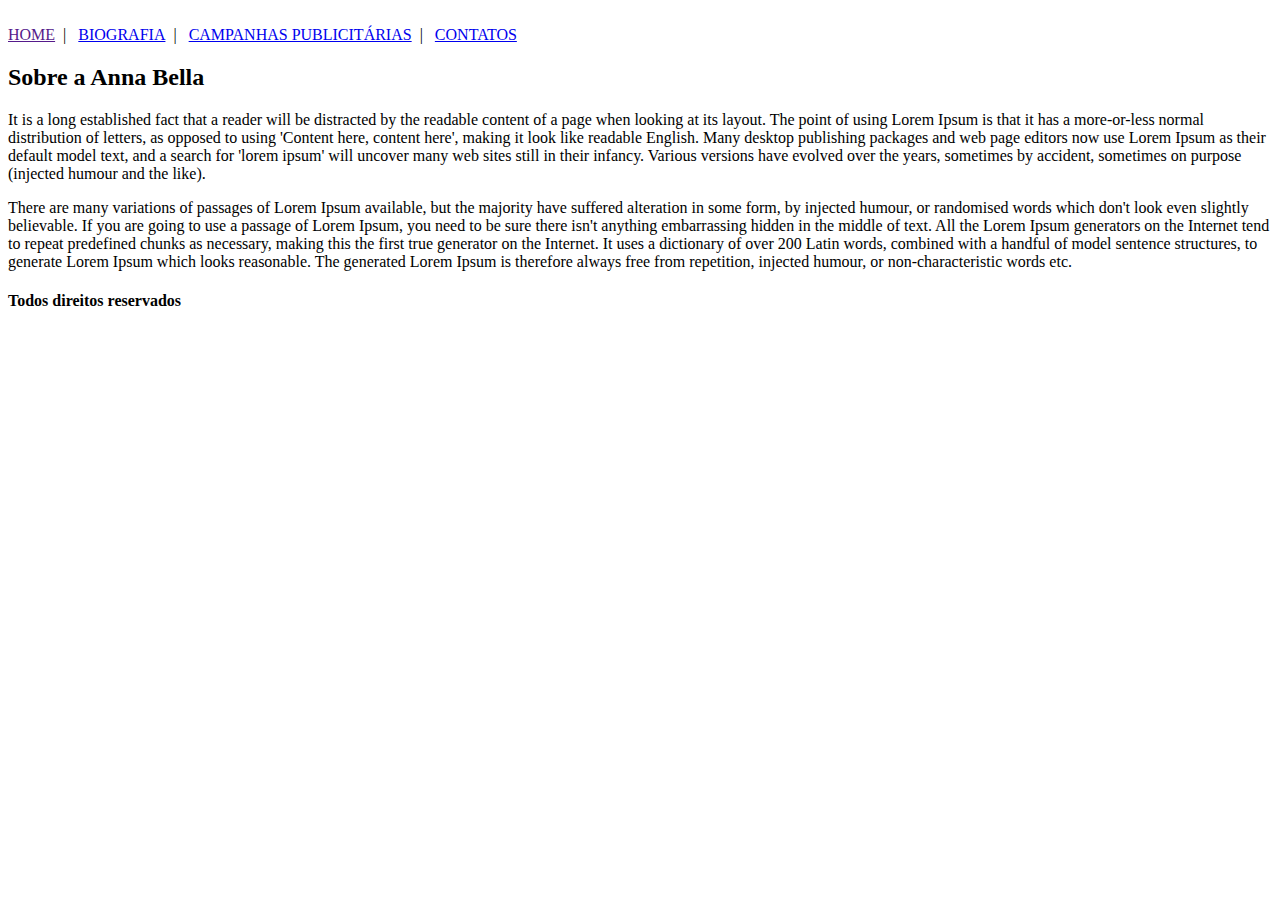
==== index.html @ 64a030da "v1" ====
<!DOCTYPE html>
<html lang="pt-br">
<head>
  <meta charset="UTF-8">
  <meta http-equiv="X-UA-Compatible" content="IE=edge">
  <meta name="viewport" content="width=device-width, initial-scale=1.0">
  <title>Pagina principal</title>
  <link rel="stylesheet" href="/annabela/estilo.css">
</head>
<body>
  <div>
    <img src="/annabela/img/capa.png" alt="">
  </div>  

  <div class="menu">
    <a class  href="">HOME</a>&ensp;|&ensp;
    <a href="/annabela/biografia.html">BIOGRAFIA</a>&ensp;|&ensp;
    <a href="/annabela/campanhas.html">CAMPANHAS PUBLICITÁRIAS</a>&ensp;|&ensp;
    <a href="/annabela/contatos.html">CONTATOS</a>    
  </div>
  <div id="fundo-fotos">
    <div class="texto">
      <h2>Sobre a Anna Bella</h2>
      <p>It is a long established fact that a reader will be distracted by the readable content of a page when looking at its layout. The point of using Lorem Ipsum is that it has a more-or-less normal distribution of letters, as opposed to using 'Content here, content here', making it look like readable English. Many desktop publishing packages and web page editors now use Lorem Ipsum as their default model text, and a search for 'lorem ipsum' will uncover many web sites still in their infancy. Various versions have evolved over the years, sometimes by accident, sometimes on purpose (injected humour and the like).</p>

      <p>There are many variations of passages of Lorem Ipsum available, but the majority have suffered alteration in some form, by injected humour, or randomised words which don't look even slightly believable. If you are going to use a passage of Lorem Ipsum, you need to be sure there isn't anything embarrassing hidden in the middle of text. All the Lorem Ipsum generators on the Internet tend to repeat predefined chunks as necessary, making this the first true generator on the Internet. It uses a dictionary of over 200 Latin words, combined with a handful of model sentence structures, to generate Lorem Ipsum which looks reasonable. The generated Lorem Ipsum is therefore always free from repetition, injected humour, or non-characteristic words etc.</p>
    </div>

    <div class="rodape">
      <h4>Todos direitos reservados</h4>
    </div>
  </div>
</body>
</html>
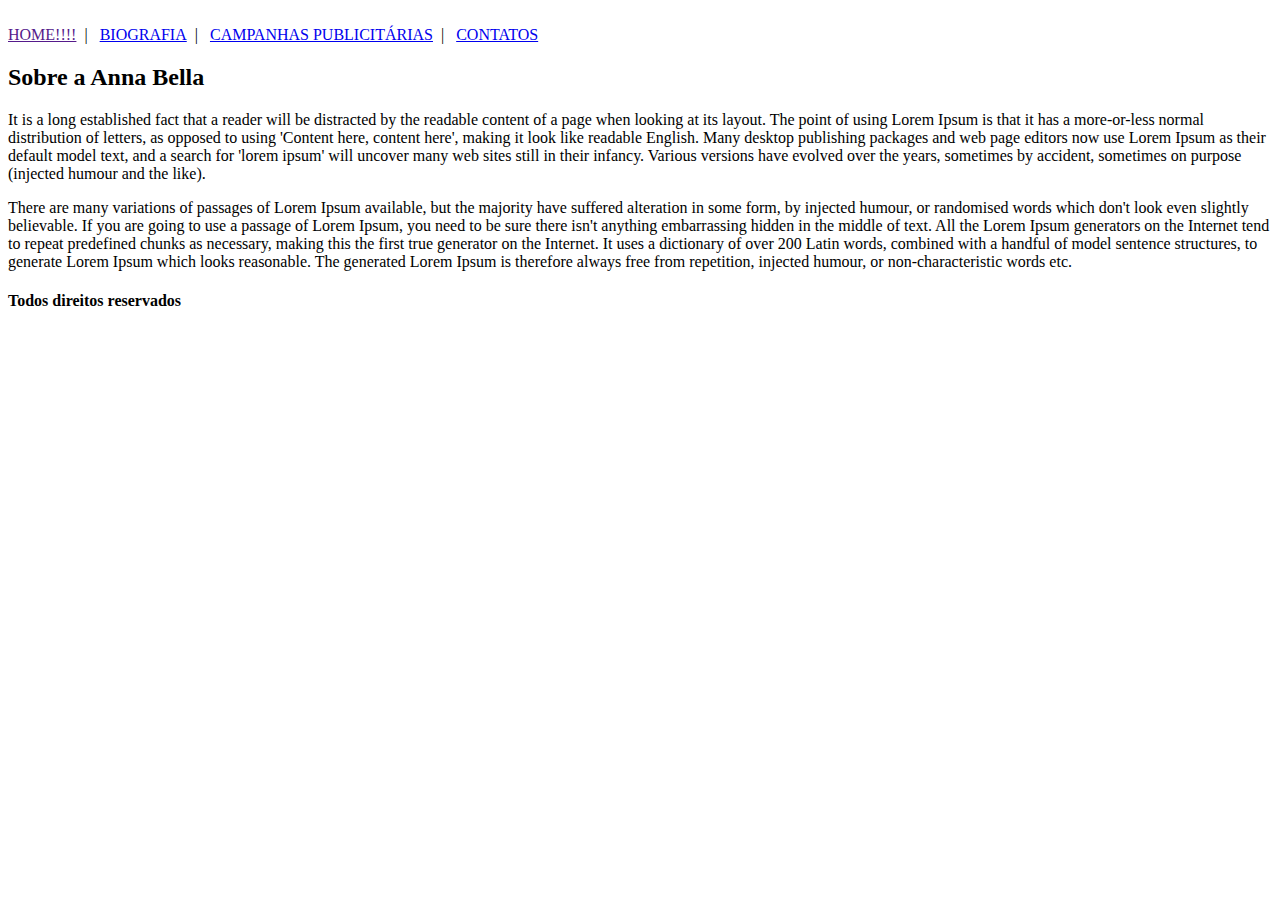
==== commit d8595c17: "v1" ====
--- a/index.html
+++ b/index.html
@@ -13,7 +13,7 @@
   </div>  
 
   <div class="menu">
-    <a class  href="">HOME</a>&ensp;|&ensp;
+    <a class  href="">HOME!!!!</a>&ensp;|&ensp;
     <a href="/annabela/biografia.html">BIOGRAFIA</a>&ensp;|&ensp;
     <a href="/annabela/campanhas.html">CAMPANHAS PUBLICITÁRIAS</a>&ensp;|&ensp;
     <a href="/annabela/contatos.html">CONTATOS</a>    
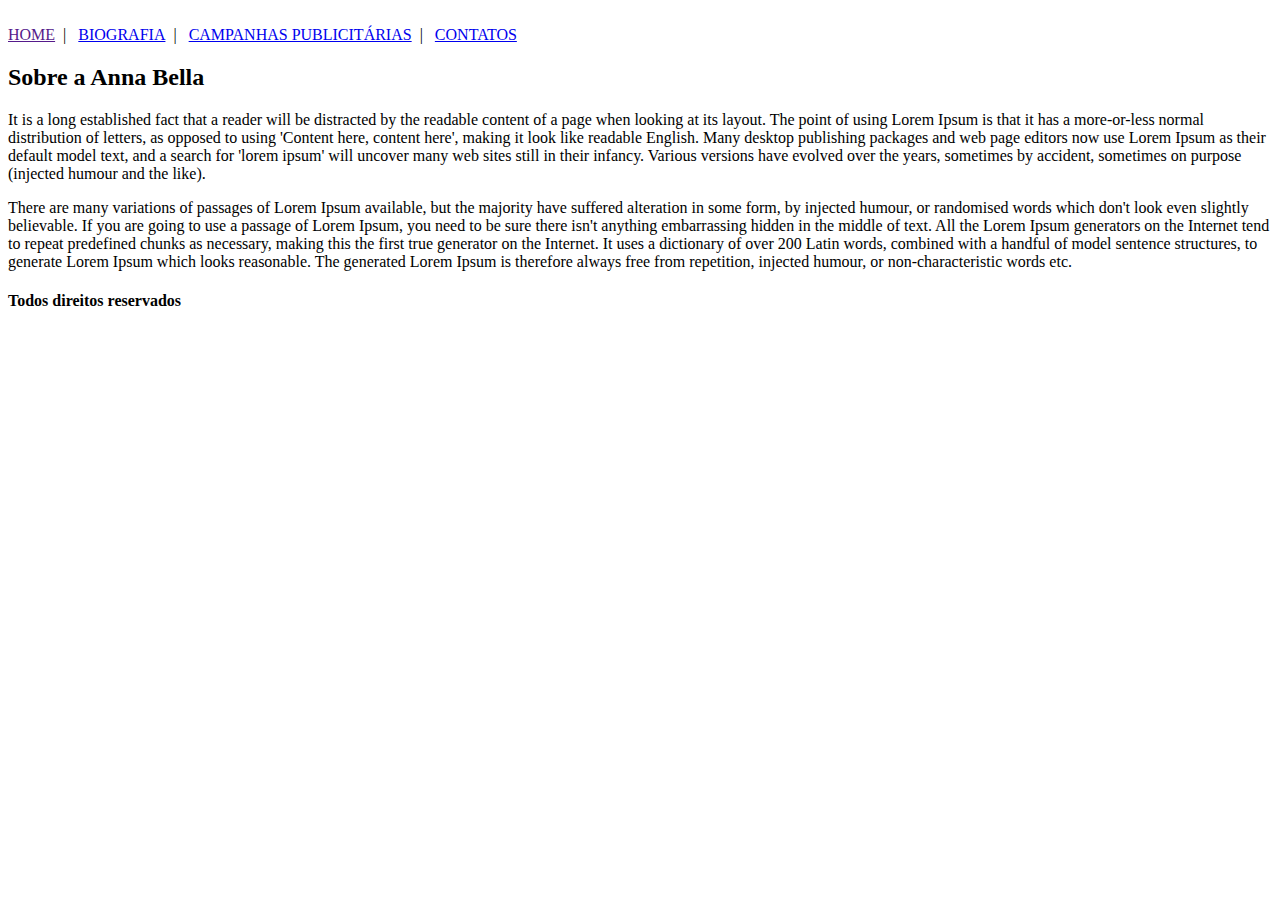
==== commit 9d41c80f: "v1" ====
--- a/index.html
+++ b/index.html
@@ -13,7 +13,7 @@
   </div>  
 
   <div class="menu">
-    <a class  href="">HOME!!!!</a>&ensp;|&ensp;
+    <a class  href="">HOME</a>&ensp;|&ensp;
     <a href="/annabela/biografia.html">BIOGRAFIA</a>&ensp;|&ensp;
     <a href="/annabela/campanhas.html">CAMPANHAS PUBLICITÁRIAS</a>&ensp;|&ensp;
     <a href="/annabela/contatos.html">CONTATOS</a>    
